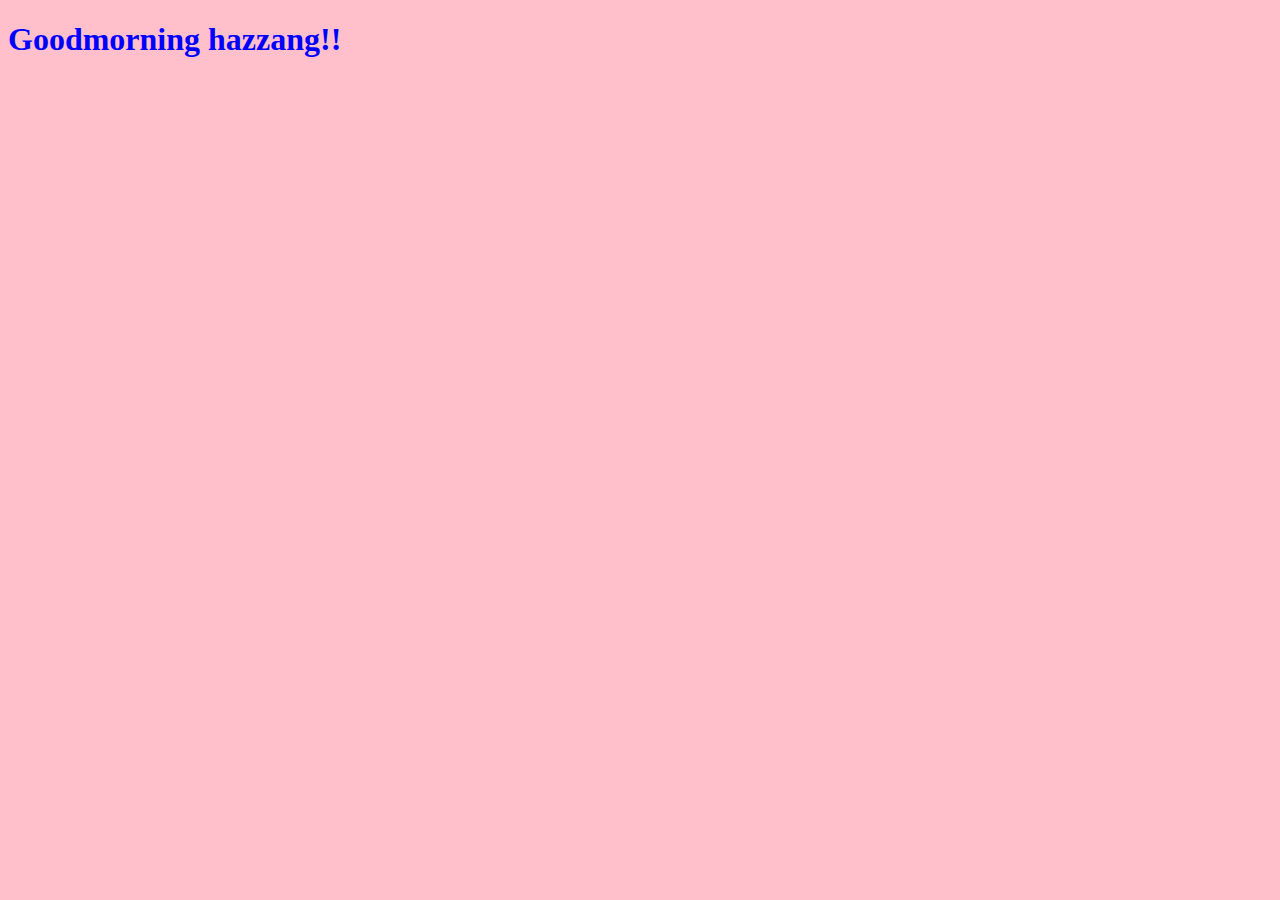
==== nomader/index.html @ 3e932dfe "nomarderJs" ====
<!DOCTYPE html>
<html lang="en">
<head>
    <meta charset="UTF-8">
    <meta name="viewport" content="width=device-width, initial-scale=1.0">
    <link href="style.css" rel="stylesheet" type="text/css" />
    <title>script</title>
</head>
<body>
    <h1 id="title" class="clicked btn">Goodmorning hazzang!!</h1>
    <script src="stcript.js"></script>
</body>
</html>
---- nomader/style.css ----
body {background: pink;}
h1{color:white;transition: color .5s ease-in-out;}

.btn{cursor: pointer;}
.clicked {color:blue;}
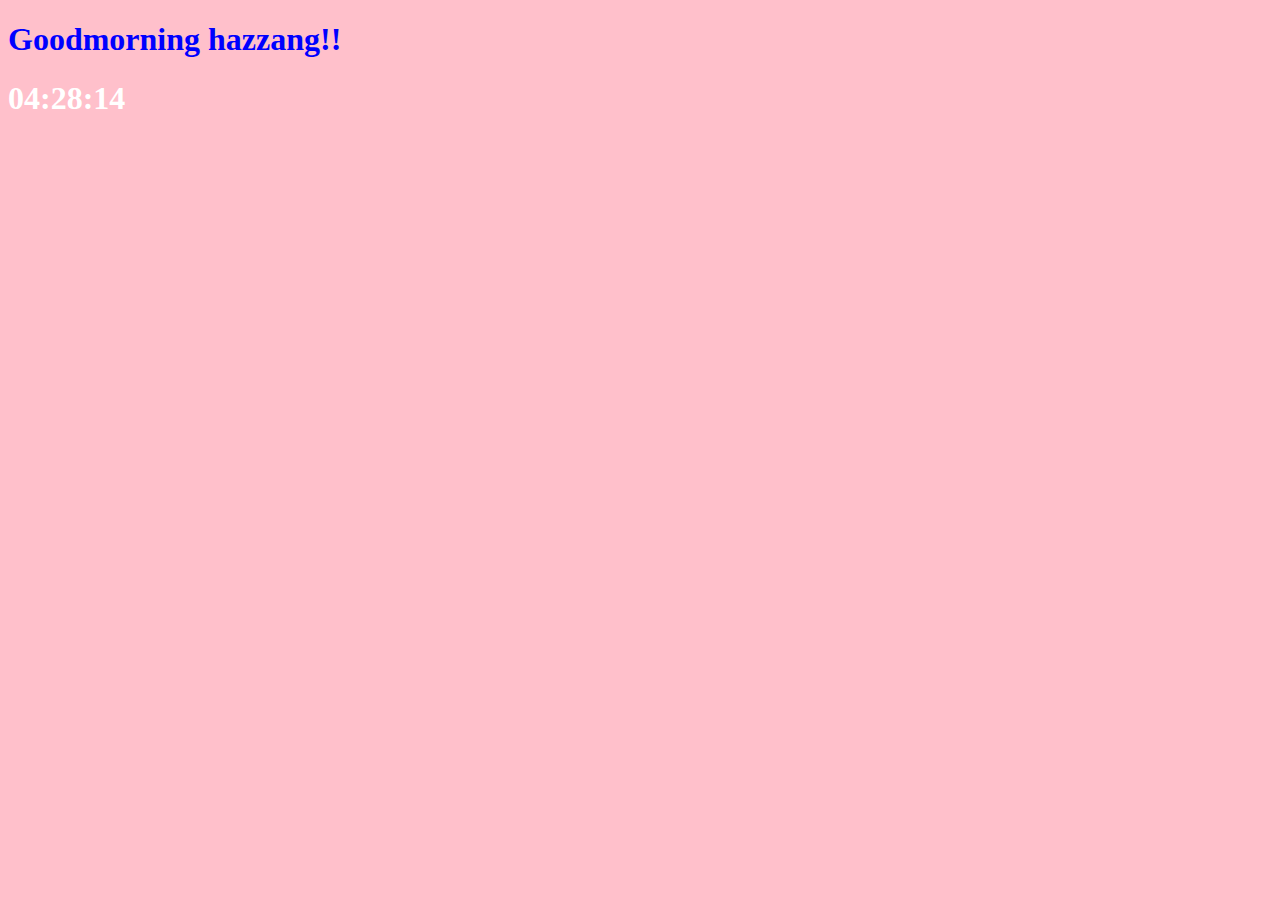
==== commit 73b71c8e: "nomaderJs" ====
--- a/nomader/index.html
+++ b/nomader/index.html
@@ -8,6 +8,14 @@
 </head>
 <body>
     <h1 id="title" class="clicked btn">Goodmorning hazzang!!</h1>
+    
+    <div class="js-clock">
+        <h1>00:00</h1>
+    </div>
+
+
+
     <script src="stcript.js"></script>
+    <script src="clock.js"></script>
 </body>
 </html>--- a/nomader/style.css
+++ b/nomader/style.css
@@ -2,4 +2,6 @@
 h1{color:white;transition: color .5s ease-in-out;}
 
 .btn{cursor: pointer;}
-.clicked {color:blue;}+.clicked {color:blue;}
+
+.clock{}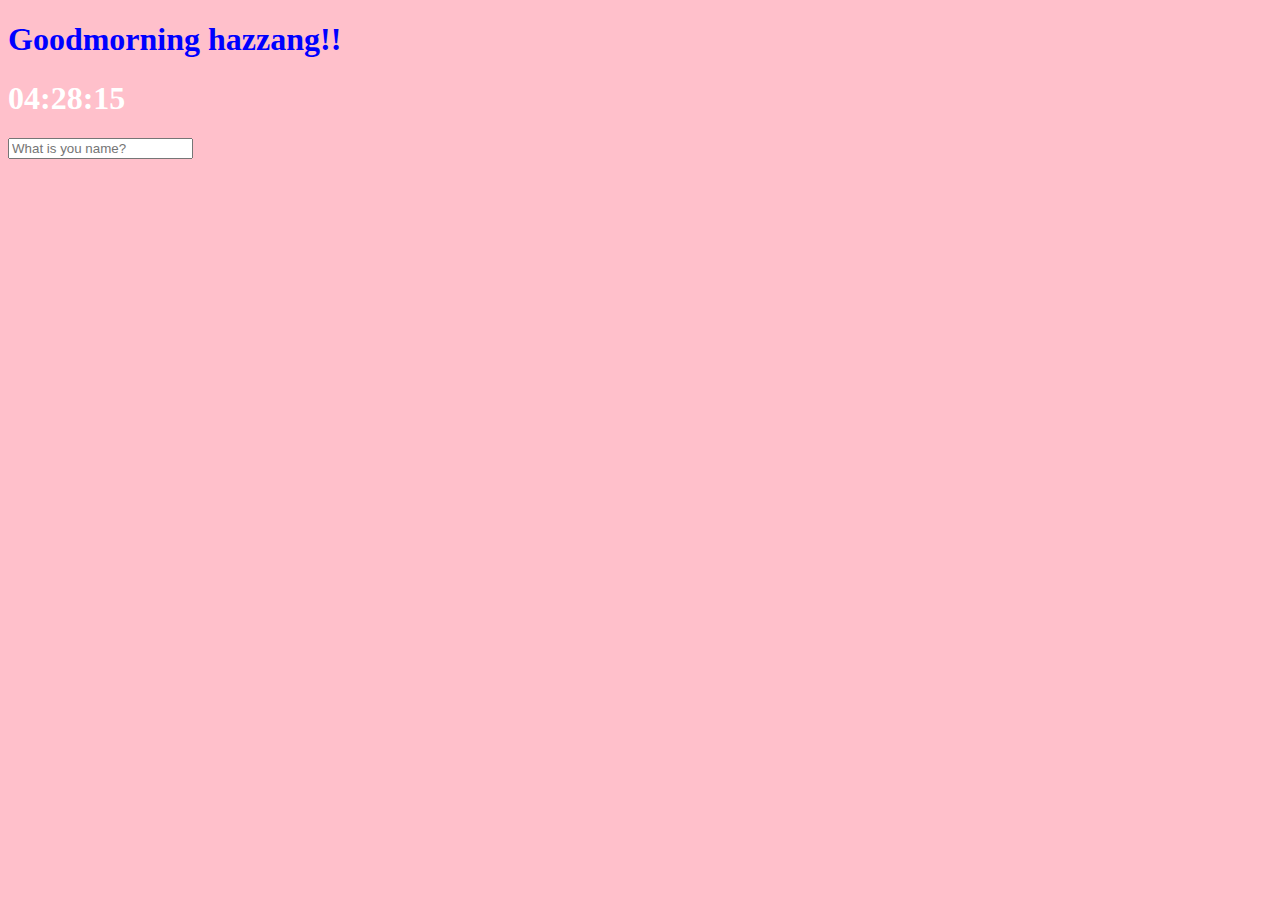
==== commit 0cd1da37: "nomaderJs" ====
--- a/nomader/index.html
+++ b/nomader/index.html
@@ -8,14 +8,17 @@
 </head>
 <body>
     <h1 id="title" class="clicked btn">Goodmorning hazzang!!</h1>
-    
     <div class="js-clock">
         <h1>00:00</h1>
     </div>
-
-
+    <form class="js-form form">
+        <input type="text" placeholder="What is you name?" class="input">
+    </form>
+    <h4 class="js-greetings greetings"></h4>
 
     <script src="stcript.js"></script>
     <script src="clock.js"></script>
+    <script src="gretting.js"></script>
+    <script src="todo.js"></script>
 </body>
 </html>--- a/nomader/style.css
+++ b/nomader/style.css
@@ -4,4 +4,7 @@
 .btn{cursor: pointer;}
 .clicked {color:blue;}
 
-.clock{}+.form,
+.greeting{display:none;}
+
+.showing{display:block;}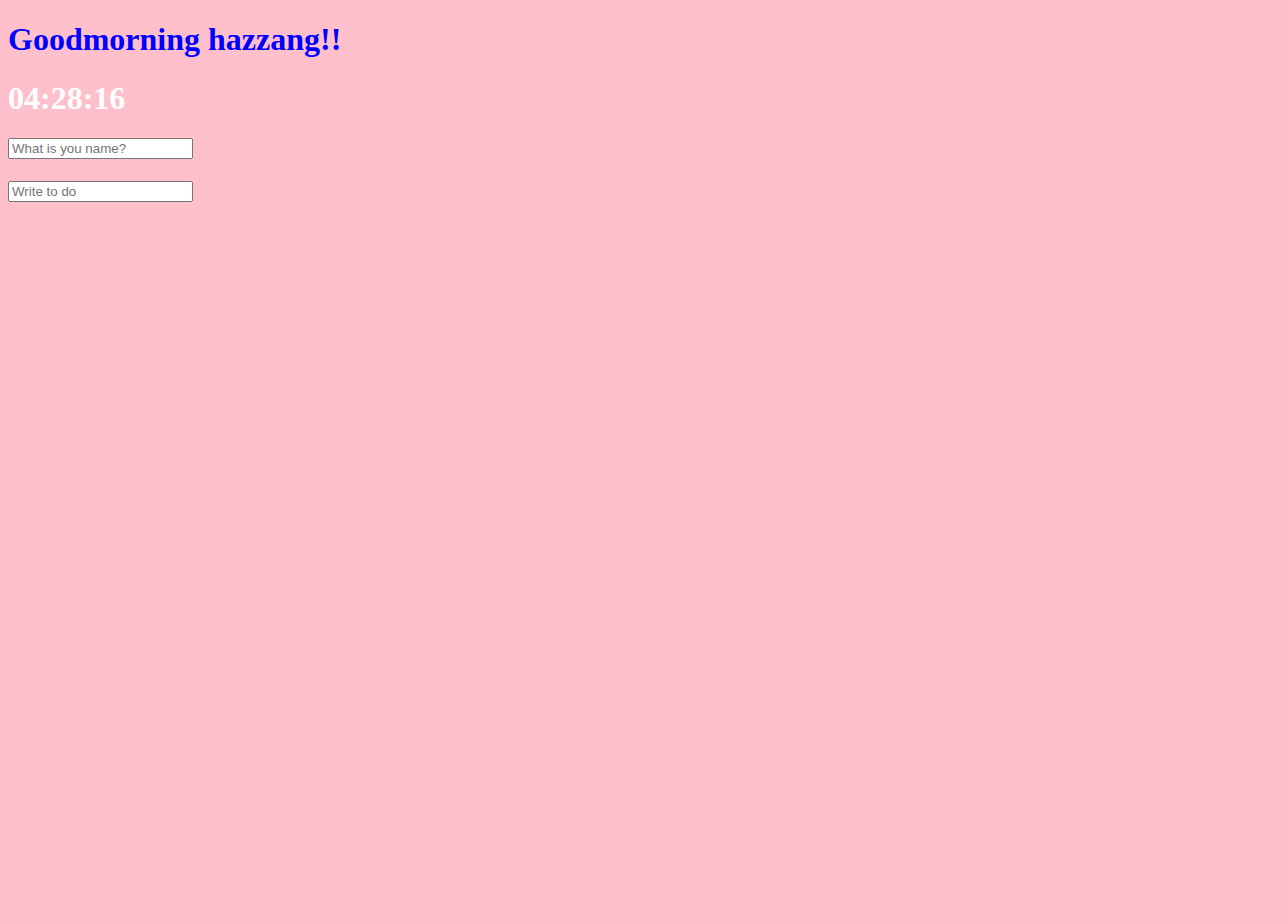
==== commit 9285fc81: "nomaderTodolistJs" ====
--- a/nomader/index.html
+++ b/nomader/index.html
@@ -15,6 +15,12 @@
         <input type="text" placeholder="What is you name?" class="input">
     </form>
     <h4 class="js-greetings greetings"></h4>
+    <from class="js-toDoForm">
+        <input type="text" placeholder="Write to do" />
+    </from>
+    <ul class="js-toDoList">
+    
+    </ul>
 
     <script src="stcript.js"></script>
     <script src="clock.js"></script>
